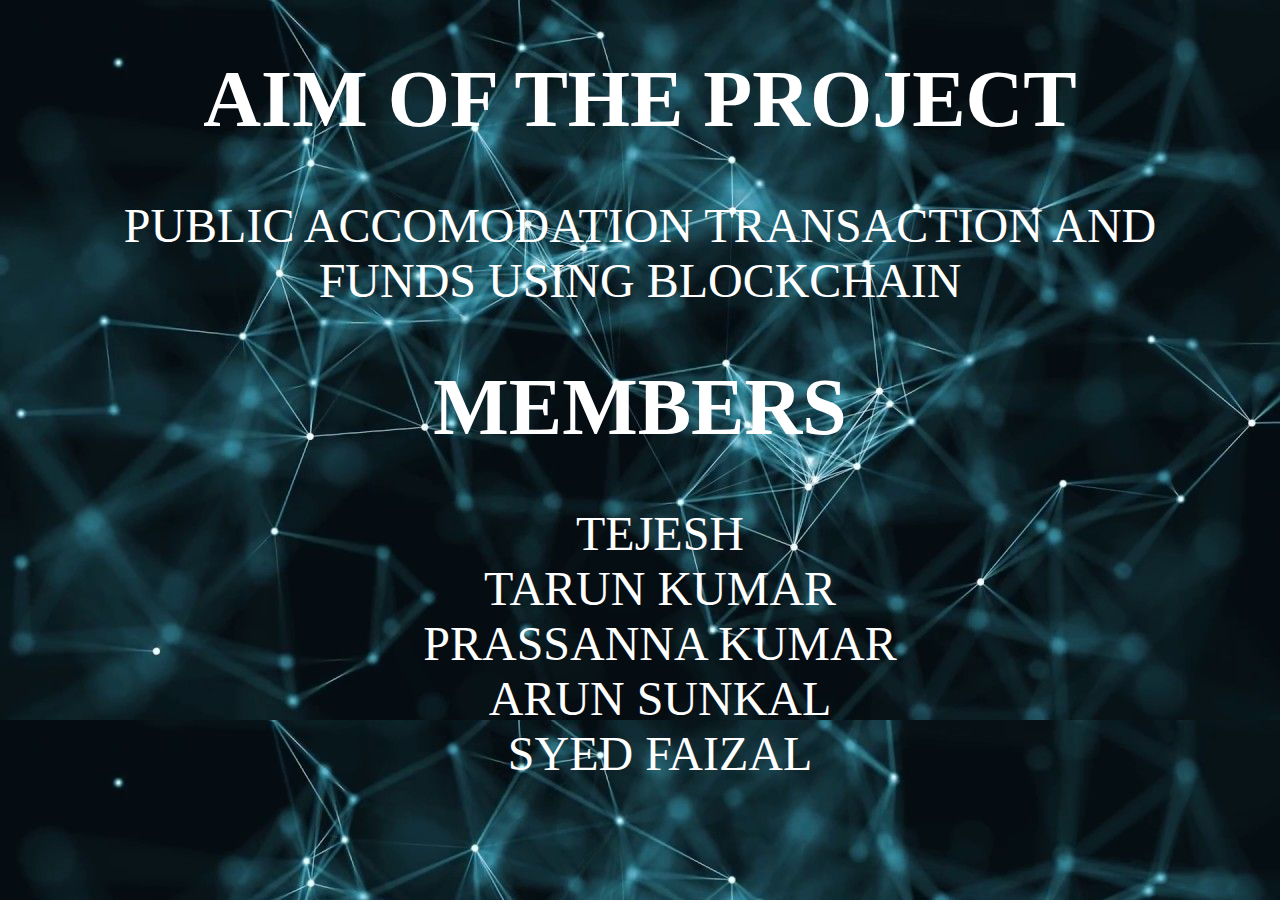
==== index2.html @ dd325a7e "complete with back and img" ====
<!DOCTYPE html>
<html lang="en">
<head>
    <meta charset="UTF-8">
    <meta http-equiv="X-UA-Compatible" content="IE=edge">
    <meta name="viewport" content="width=device-width, initial-scale=1.0">
    <title>About</title>
    <link rel="stylesheet" href="style2.css">
</head>
<body>
    <h1>AIM OF THE PROJECT</h1>
    <p>PUBLIC ACCOMODATION TRANSACTION AND <br>FUNDS USING BLOCKCHAIN</p>
    <h1>MEMBERS</h1>
    <ul type="none">
        <li>TEJESH</li>
        <li>TARUN KUMAR</li>
        <li>PRASSANNA KUMAR</li>
        <li>ARUN SUNKAL</li>
        <li>SYED FAIZAL</li>
    </ul>
</body>
</html>
---- style2.css ----
body{
    background-image: url(images/blk1);
    color: white;
    text-align: center;
}
h1{
    font-size: 5rem;
}
p{
    font-size: 3rem;
}
li{
    font-size: 3rem;
}
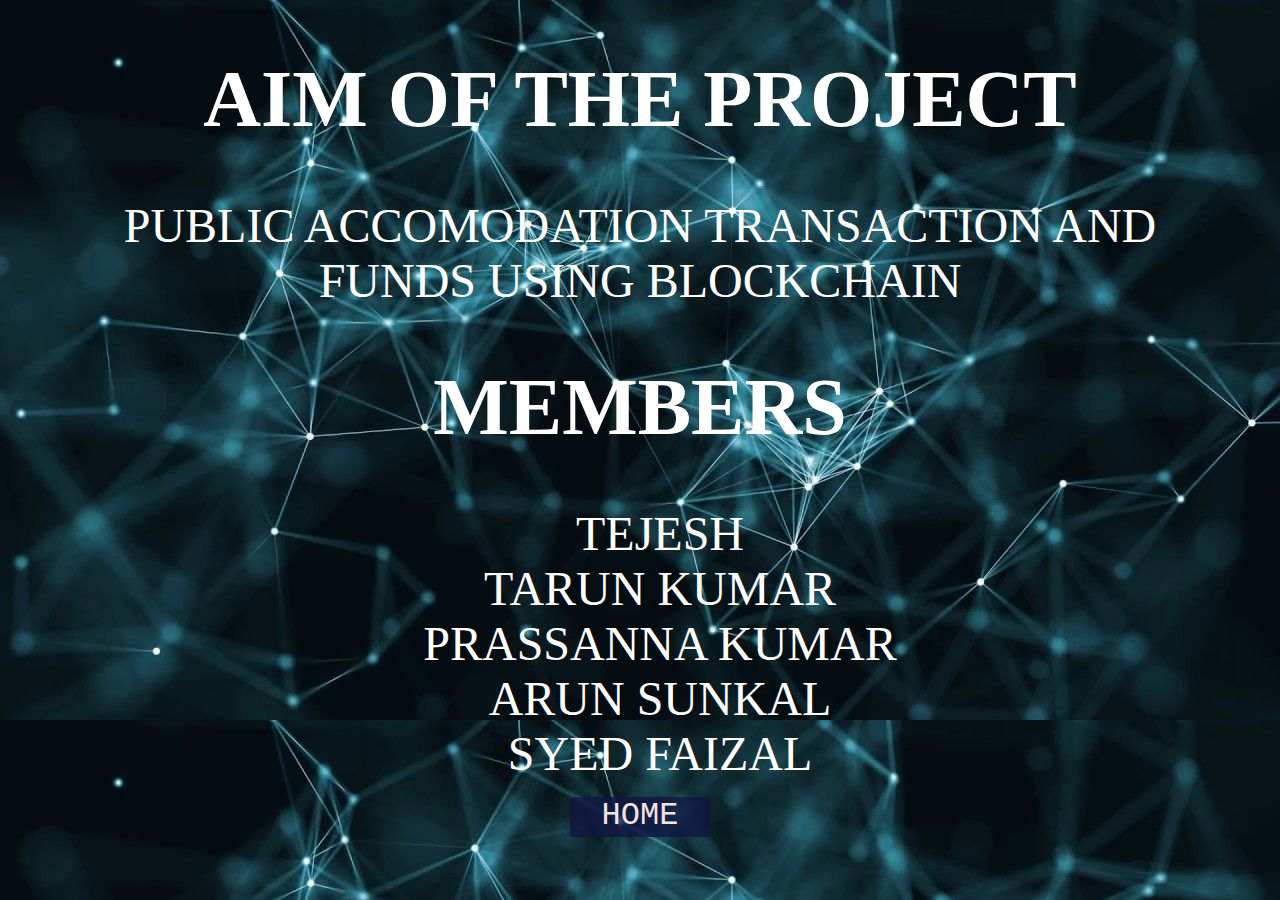
==== commit 80afdb12: "buttons" ====
--- a/index2.html
+++ b/index2.html
@@ -8,6 +8,7 @@
     <link rel="stylesheet" href="style2.css">
 </head>
 <body>
+    
     <h1>AIM OF THE PROJECT</h1>
     <p>PUBLIC ACCOMODATION TRANSACTION AND <br>FUNDS USING BLOCKCHAIN</p>
     <h1>MEMBERS</h1>
@@ -18,5 +19,8 @@
         <li>ARUN SUNKAL</li>
         <li>SYED FAIZAL</li>
     </ul>
+    <div class="atag">
+        <a href="index.html">HOME</a>
+    </div>
 </body>
 </html>--- a/style2.css
+++ b/style2.css
@@ -11,4 +11,21 @@
 }
 li{
     font-size: 3rem;
+}
+.atag{
+    margin: 0 auto;
+    width: 140px;
+    height: 40px;
+    background-color: rgba(17, 22, 65, 0.788);
+    border-radius: 5%;
+}
+a{
+    color: rgb(243, 227, 227);
+    text-align: center;
+    font-size: 2rem;
+    font-family: 'Courier New', Courier, monospace;
+    text-decoration: none;
+}
+.atag:hover{
+    background-color: rgb(5, 13, 29);
 }